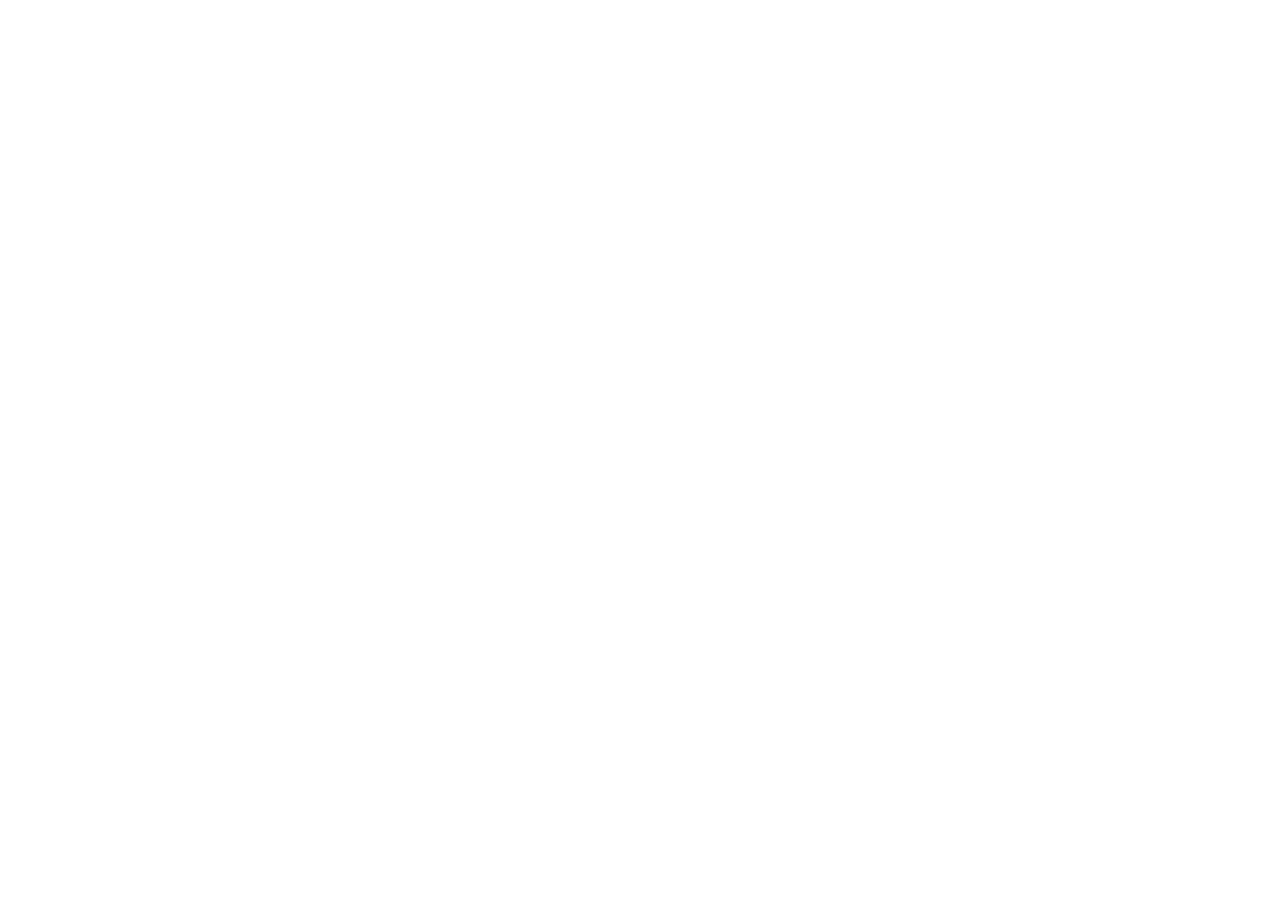
==== Material de Apoio/index.html @ bf75d759 "Inserção do HTML" ====
<!DOCTYPE html>
<html lang="en">
<head>
    <meta charset="UTF-8">
    <meta http-equiv="X-UA-Compatible" content="IE=edge">
    <meta name="viewport" content="width=device-width, initial-scale=1.0">
    <link rel="stylesheet"  href="style.css">
    <title>Document</title>
</head>
<body>
    <script src="script.js"></script>
</body>
</html>
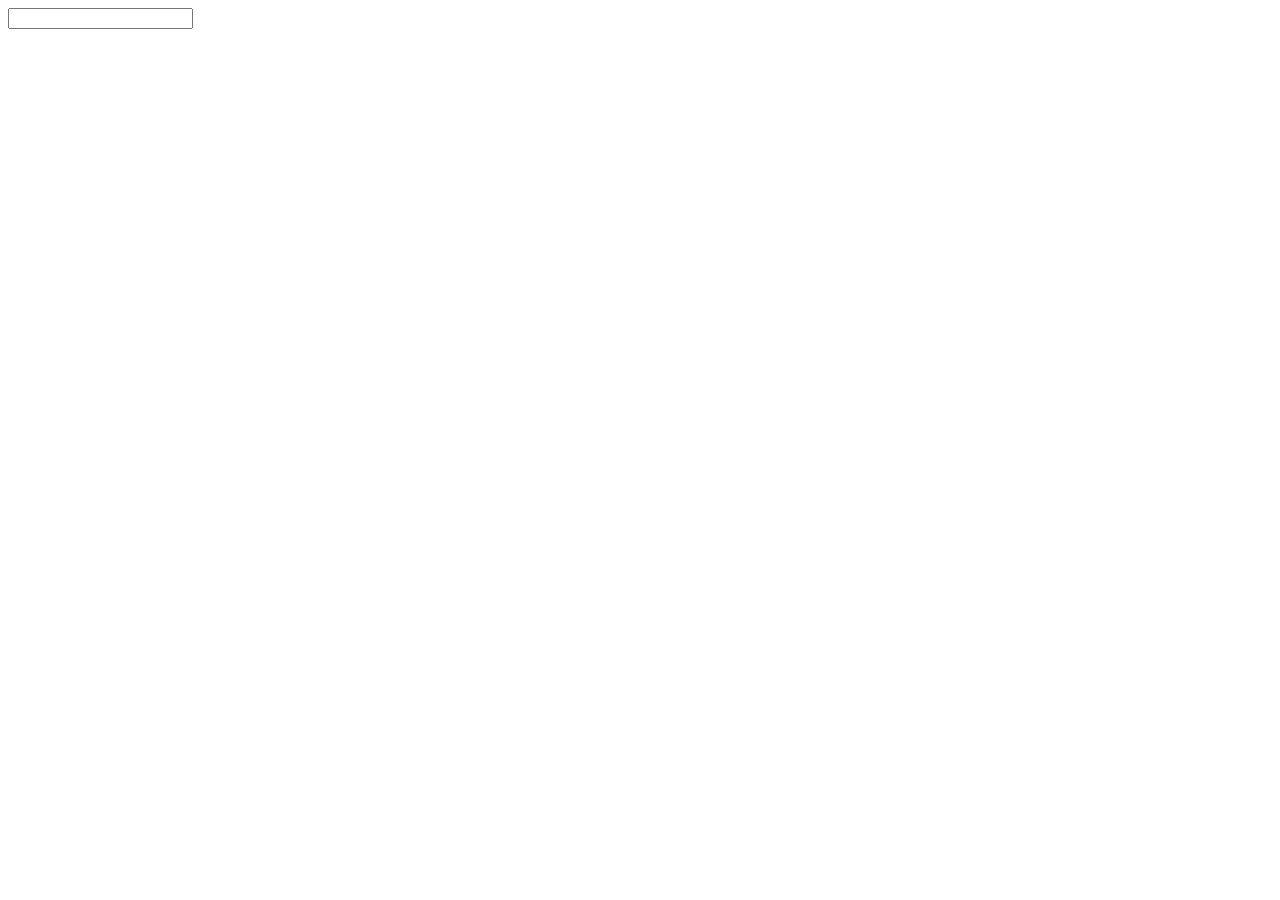
==== commit db122fe6: "Inserção de funções no Javascript" ====
--- a/Material de Apoio/index.html
+++ b/Material de Apoio/index.html
@@ -8,6 +8,7 @@
     <title>Document</title>
 </head>
 <body>
+    <input>
     <script src="script.js"></script>
 </body>
 </html>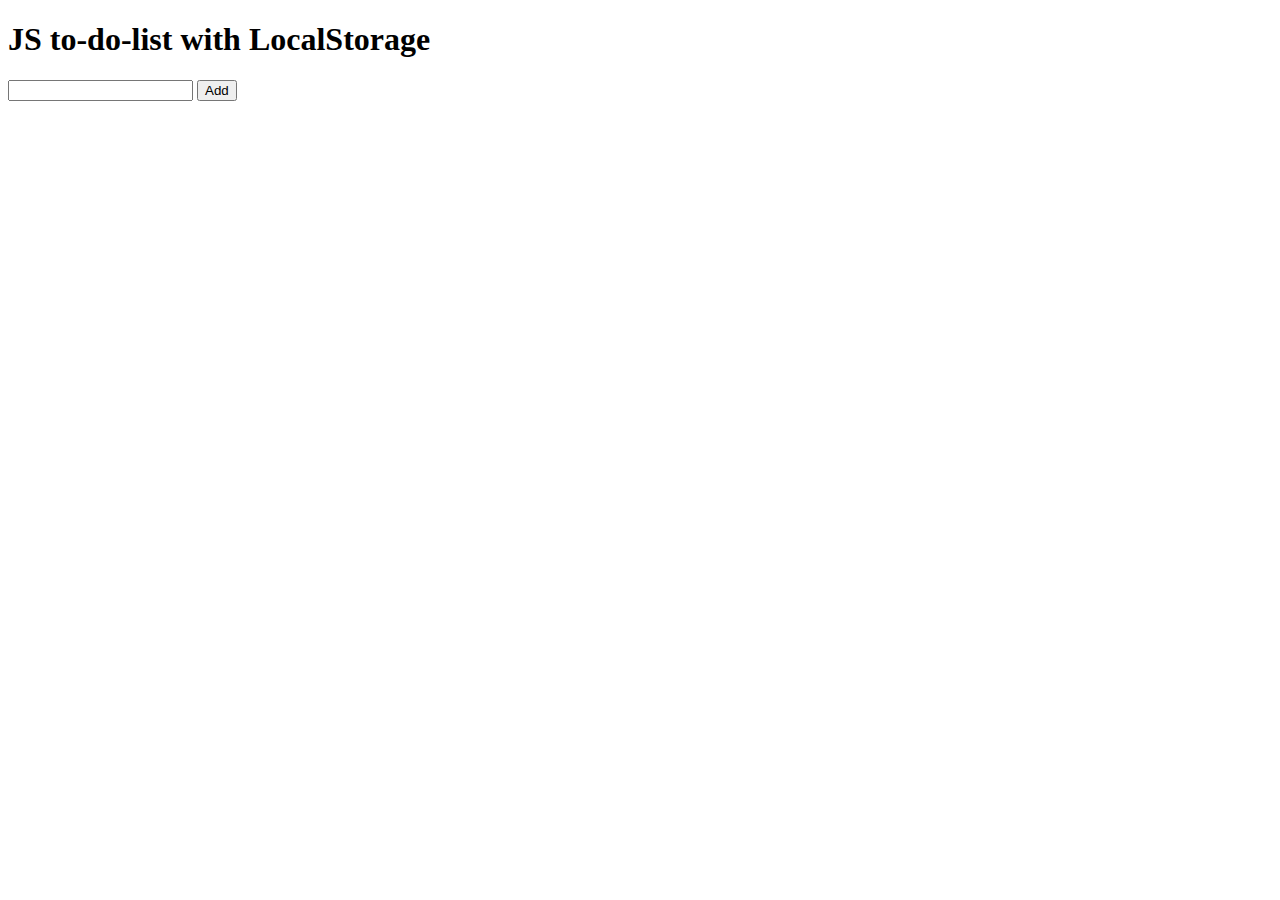
==== commit 0f767953: "Alterações no HTML" ====
--- a/Material de Apoio/index.html
+++ b/Material de Apoio/index.html
@@ -4,11 +4,21 @@
     <meta charset="UTF-8">
     <meta http-equiv="X-UA-Compatible" content="IE=edge">
     <meta name="viewport" content="width=device-width, initial-scale=1.0">
+    <link href="https://fonts.googleapis.com/css?family=Open+Sans:400,700&display=swap" rel="stylesheet">
     <link rel="stylesheet"  href="style.css">
     <title>Document</title>
 </head>
 <body>
-    <input>
-    <script src="script.js"></script>
+  <section>
+    <h1>JS to-do-list with LocalStorage</h1>
+    <div>
+      <form action="" id="form">
+        <input type="text" id="input-name">
+        <button type="submit" id="btn-add">Add</button>
+      </form>
+    </div>
+    <ul id="to-do-list"></ul>
+  </section>
+  <script src="script.js"></script>
 </body>
 </html>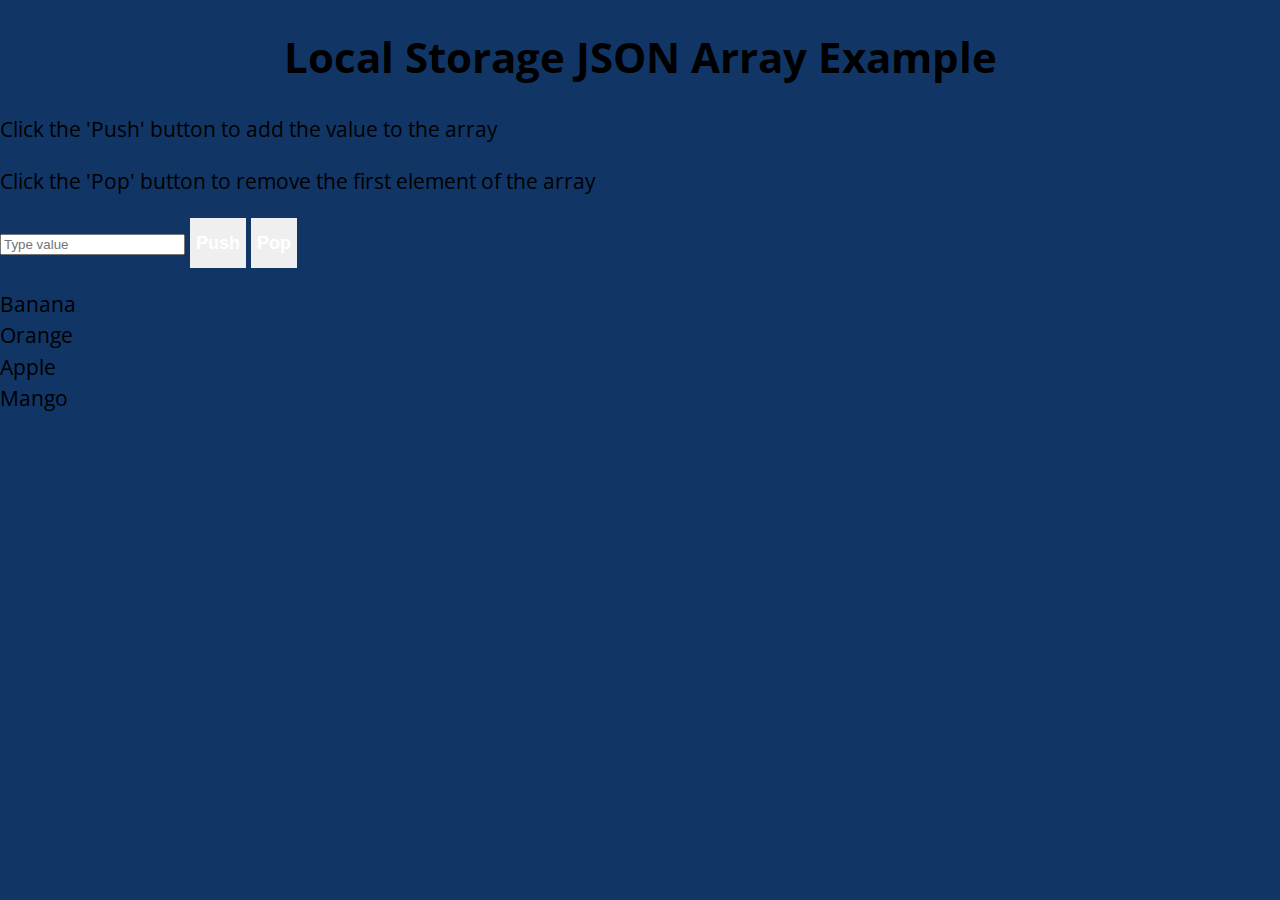
==== commit 621fd346: "Alterações no Index e no Javascript" ====
--- a/Material de Apoio/index.html
+++ b/Material de Apoio/index.html
@@ -10,15 +10,14 @@
 </head>
 <body>
   <section>
-    <h1>JS to-do-list with LocalStorage</h1>
-    <div>
-      <form action="" id="form">
-        <input type="text" id="input-name">
-        <button type="submit" id="btn-add">Add</button>
-      </form>
-    </div>
-    <ul id="to-do-list"></ul>
-  </section>
-  <script src="script.js"></script>
+    <h1>Local Storage JSON Array Example</h1>
+    <p>Click the 'Push' button to add the value to the array</p>
+    <p>Click the 'Pop' button to remove the first element of the array</p>
+    <input id="input" type="text" placeholder="Type value">
+    <button onclick="pushIt()">Push</button>
+    <button onclick="popIt()">Pop</button>
+    <p id="demo"></p>
+    <script src="https://ajax.googleapis.com/ajax/libs/jquery/3.5.1/jquery.min.js"></script>
+    <script src="script.js"></script>
 </body>
 </html>--- a/Material de Apoio/style.css
+++ b/Material de Apoio/style.css
@@ -0,0 +1,97 @@
+:root{
+    --primary-color: rgb(17,54,102);
+    --primary-color-darker: rgb(4,20,24);
+    --secondary-color: rgb(139,23,23);
+    --secondary-color-darker: rgb(24,4,4);
+}
+
+*{
+    box-sizing: border-box;
+    outline: 0;
+}
+
+body{
+    margin: 0;
+    padding: 0;
+    background: var(--primary-color);
+    font-family: 'Open sans', sans-serif;
+    font-size: 1.3em;
+    line-height: 1.5em;
+}
+
+.container{
+    max-width: 640px;
+    margin: 50px auto;
+    background: #fff;
+    padding: 20px;
+    border-radius: 10px;
+}
+
+h1{
+    text-align: center;
+    margin: 1em 0;
+}
+
+form input, form label, form button{
+    display: block;
+    width: 100%;
+    margin-bottom: 10px;
+}
+
+form input{
+    font-size: 24px;
+    height: 50px;
+    padding: 0 20px;
+    flex: 5;
+}
+
+form input:focus{
+    outline: 1px solid var(--primary-color);
+}
+
+button{
+    border: none;
+    color: #fff;
+    font-size: 18px;
+    font-weight: 700;
+    height: 50px;
+    cursor: pointer;
+}
+
+form button{
+    background: var(--primary-color);
+    margin-left: 30px;
+    flex: 1;
+}
+
+form button:hover{
+    background: var(--primary-color-darker);
+}
+
+ul{
+    list-style-type: none;
+    display: flex;
+    padding: 0;
+    flex-direction: column;
+}
+
+ul li{
+    margin: 10px auto;
+    background: #fff;
+    padding: 15px 20px;
+    outline: 1px solid var(--primary-color);
+    border-radius: 10px;
+    width: 100%;
+    display: flex;
+    justify-content: space-between;
+    align-items: center;
+}
+
+ul li button{
+    background: var(--secondary-color);
+    padding:  0 26px;
+}
+
+ul li button:hover{
+    background: var(--secondary-color-darker);
+}